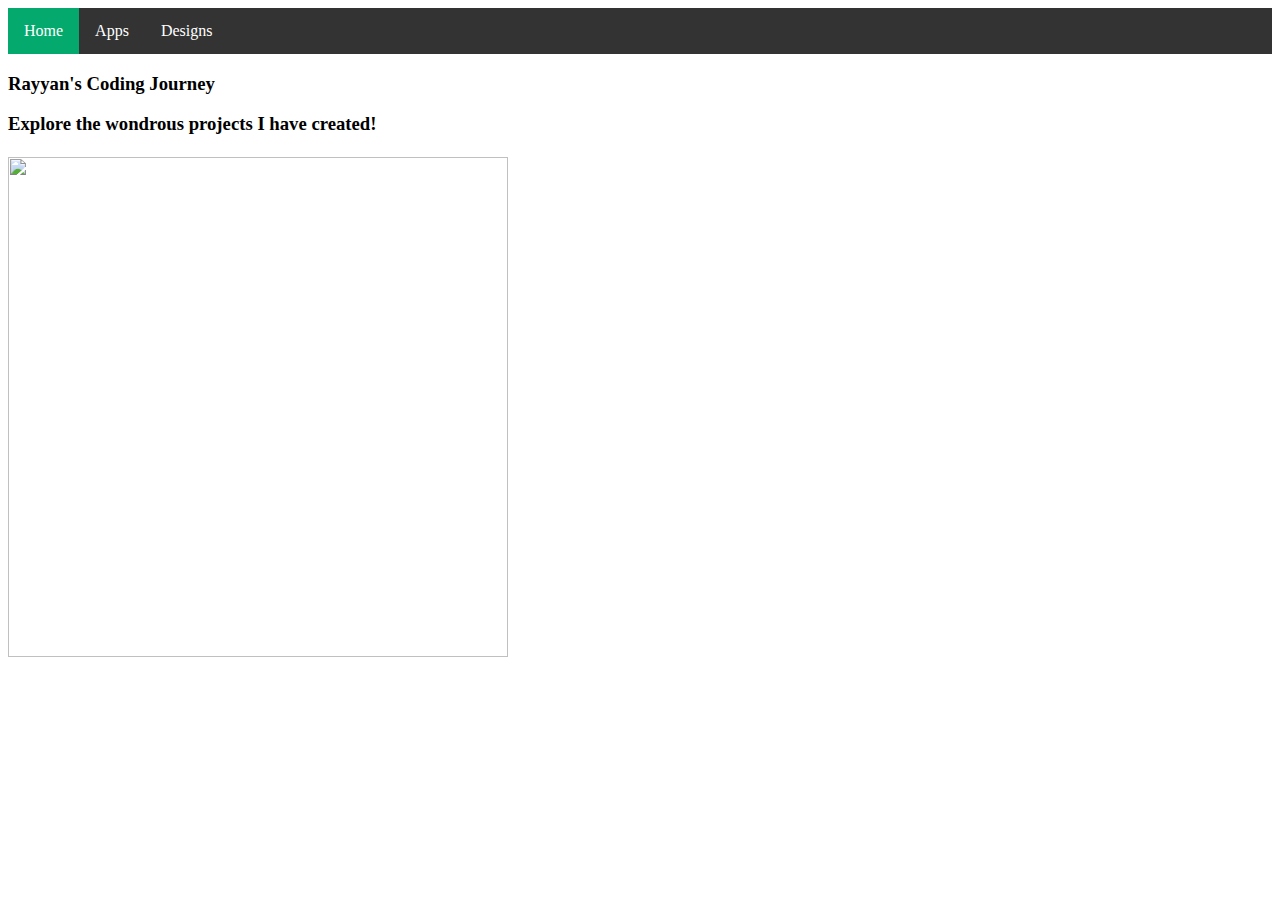
==== index.html @ 7b0b2d10 "Update index.html" ====
<html>
<head>
<style>
ul {
  list-style-type: none;
  margin: 0;
  padding: 0;
  overflow: hidden;
  background-color: #333;
}

li {
  float: left;
}
.active {
  background-color: #04AA6D;
}
li a {
  display: block;
  color: white;
  text-align: center;
  padding: 14px 16px;
  text-decoration: none;
}

li a:hover {
  background-color: #111;
}
</style>
</head>

<ul>
  <li><a class="active" href="index.html">Home</a></li>
  <li><a href="apps.html">Apps</a></li>
  <li><a href="designs.html">Designs</a></li>
</ul>
  
  <div>
    <h3> Rayyan's Coding Journey <h3>
      <div class="p"> Explore the wondrous projects I have created! </div>
      <br>
      <img src="https://info.thinkfun.com/hs-fs/hubfs/coding%201.jpg?width=2121&name=coding%201.jpg" style=width:500px> 
  <div>
<html>
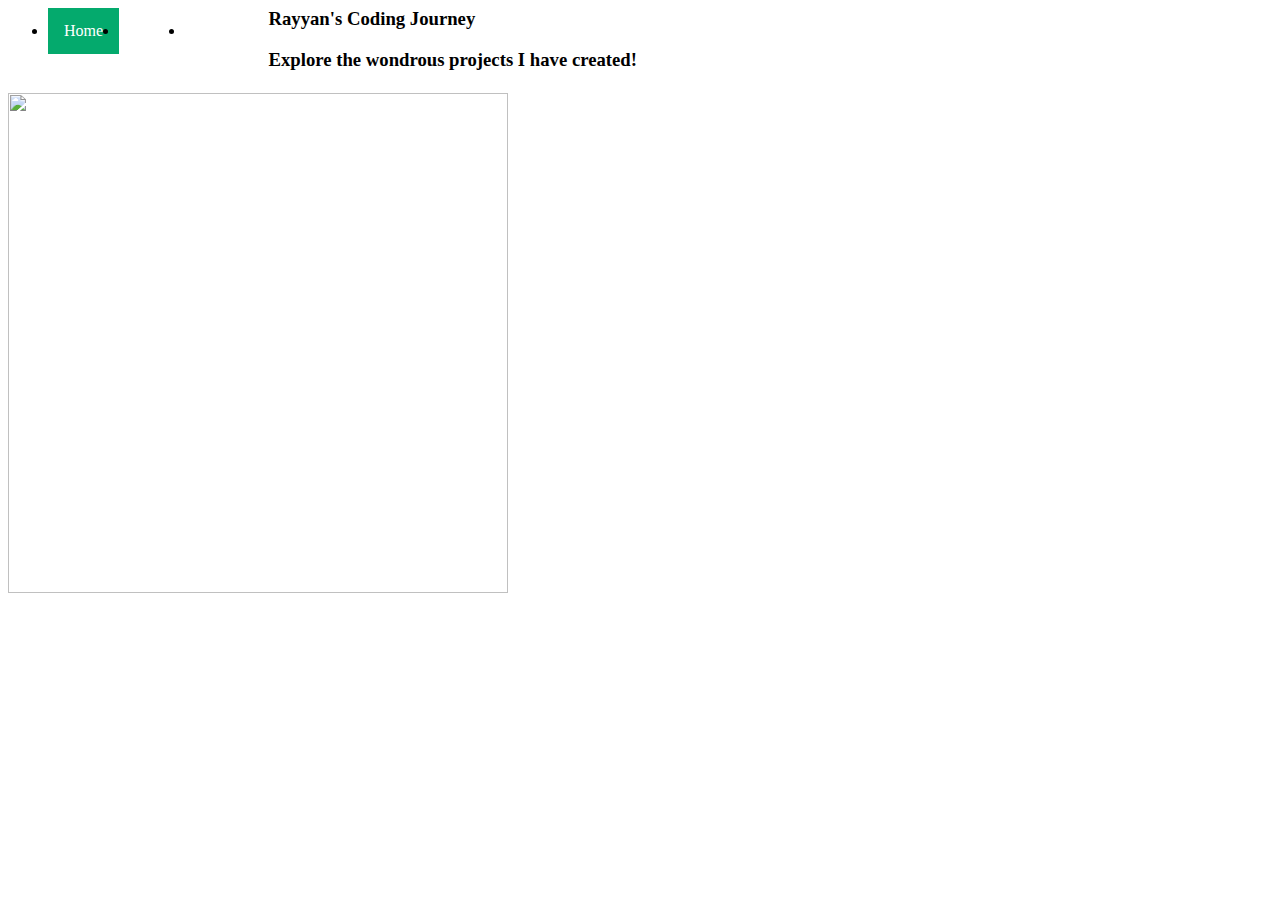
==== commit c4dbbd60: "Update index.html" ====
--- a/index.html
+++ b/index.html
@@ -1,6 +1,7 @@
 <html>
 <head>
 <style>
+  <link rel="stylesheet" type="text/css" href="style.css">
 ul {
   list-style-type: none;
   margin: 0;
@@ -29,18 +30,17 @@
 </style>
 </head>
 
+<body>
 <ul>
   <li><a class="active" href="index.html">Home</a></li>
   <li><a href="apps.html">Apps</a></li>
   <li><a href="designs.html">Designs</a></li>
 </ul>
   
-  <div>
     <h3> Rayyan's Coding Journey <h3>
       <div class="p"> Explore the wondrous projects I have created! </div>
       <br>
       <img src="https://info.thinkfun.com/hs-fs/hubfs/coding%201.jpg?width=2121&name=coding%201.jpg" style=width:500px> 
-  <div>
 <html>
   
       
--- a/style.css
+++ b/style.css
@@ -0,0 +1,47 @@
+<head>
+<style>
+ul {
+  list-style-type: none;
+  margin: 0;
+  padding: 0;
+  overflow: hidden;
+  background-color: #333;
+}
+
+li {
+  float: left;
+}
+.active {
+  background-color: #04AA6D;
+}
+li a {
+  display: block;
+  color: white;
+  text-align: center;
+  padding: 14px 16px;
+  text-decoration: none;
+}
+
+li a:hover {
+  background-color: #111;
+}
+</style>
+</head>
+<body>
+
+<ul>
+  <li><a class="active" href="index.html">Home</a></li>
+  <li><a href="apps.html">Apps</a></li>
+  <li><a href="designs.html">Designs</a></li>
+</ul>
+
+
+h3 {
+  color: black;
+  text-align: center;
+}
+
+body {
+  backgroundcolor: #00bfff;
+}
+  
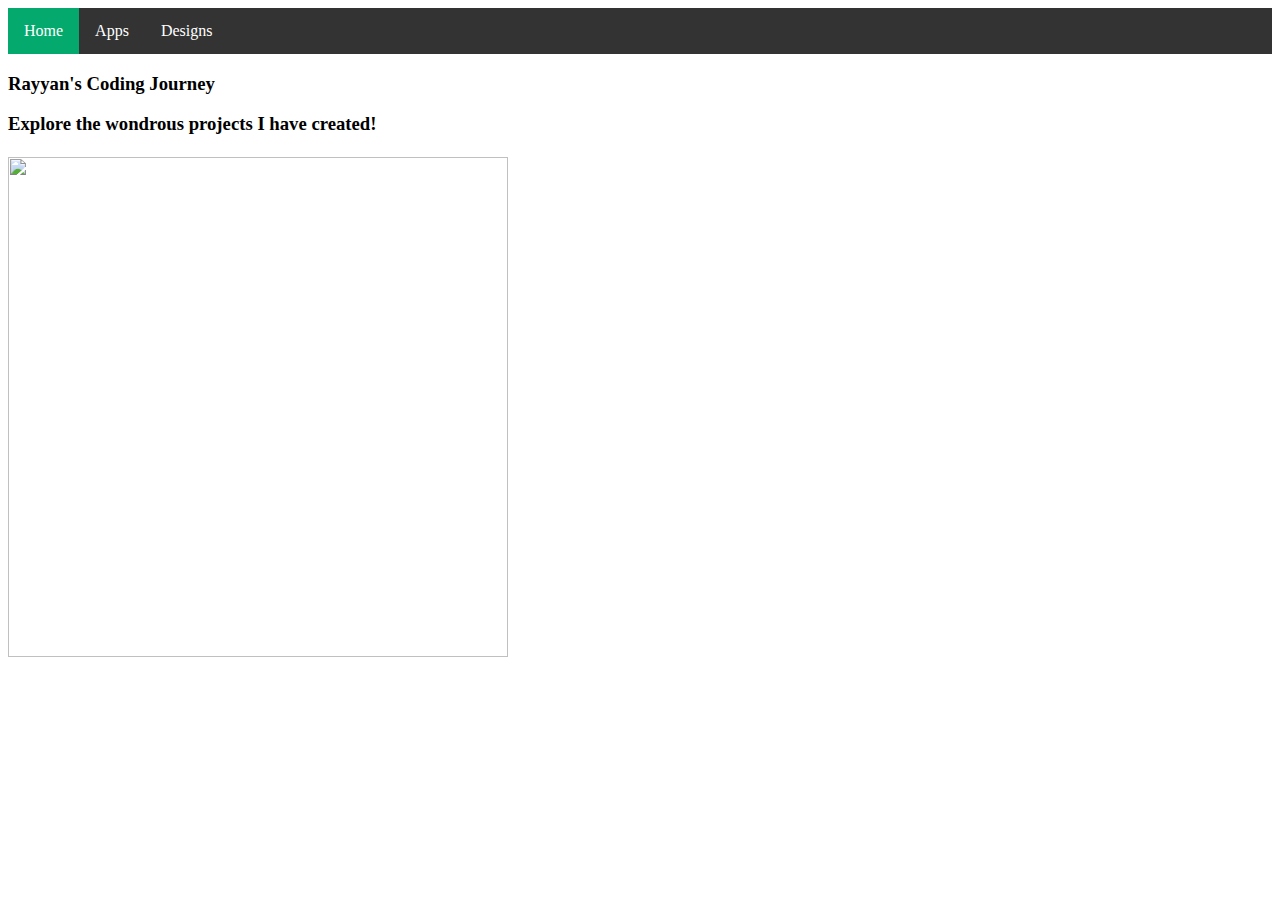
==== commit 8035d4f5: "Update index.html" ====
--- a/index.html
+++ b/index.html
@@ -1,7 +1,6 @@
 <html>
 <head>
 <style>
-  <link rel="stylesheet" type="text/css" href="style.css">
 ul {
   list-style-type: none;
   margin: 0;
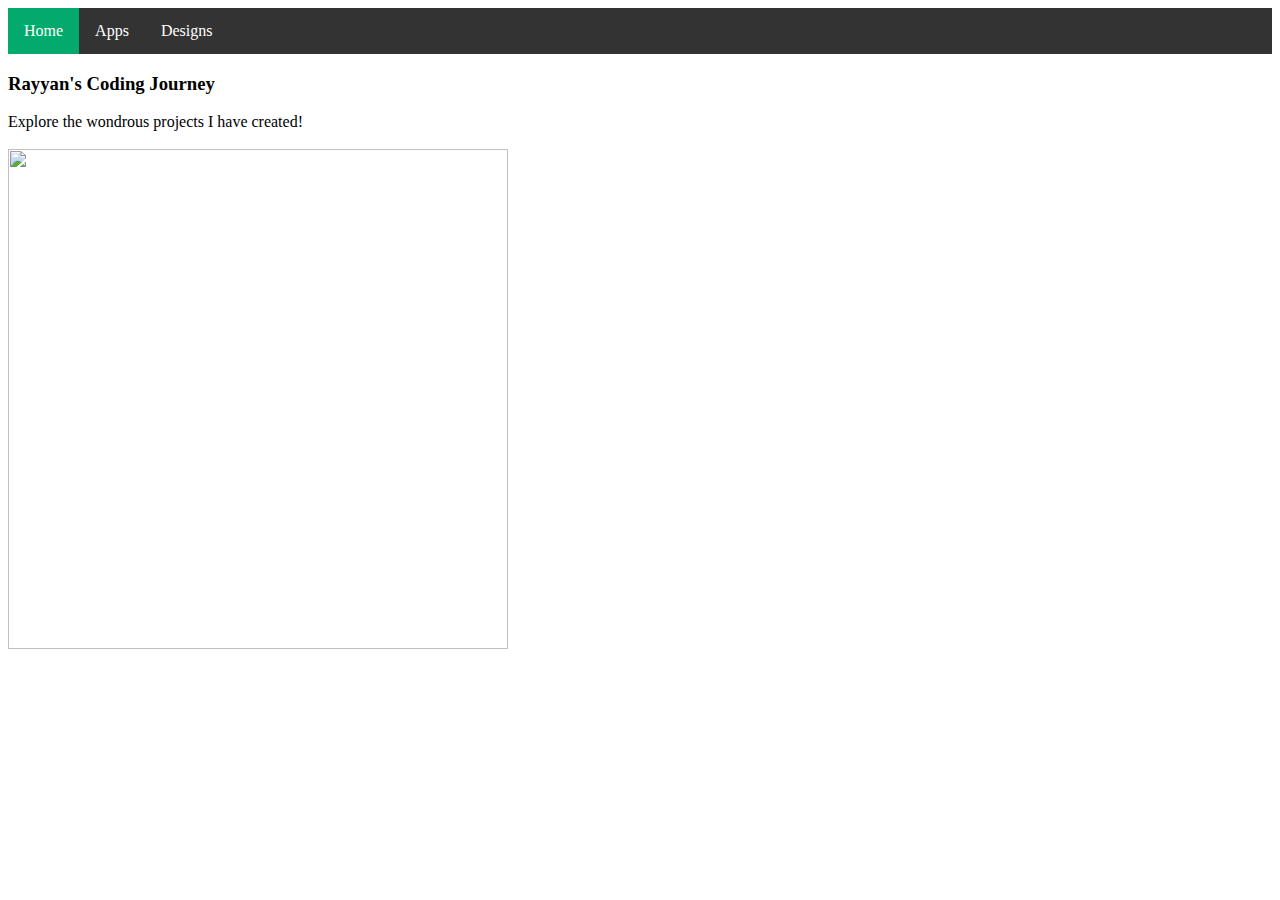
==== commit afdf350f: "Update index.html" ====
--- a/index.html
+++ b/index.html
@@ -28,18 +28,20 @@
 }
 </style>
 </head>
+  
+<body>
 
-<body>
 <ul>
   <li><a class="active" href="index.html">Home</a></li>
   <li><a href="apps.html">Apps</a></li>
   <li><a href="designs.html">Designs</a></li>
 </ul>
   
-    <h3> Rayyan's Coding Journey <h3>
+    <h3> Rayyan's Coding Journey </h3>
       <div class="p"> Explore the wondrous projects I have created! </div>
       <br>
       <img src="https://info.thinkfun.com/hs-fs/hubfs/coding%201.jpg?width=2121&name=coding%201.jpg" style=width:500px> 
+</body>
 <html>
   
       
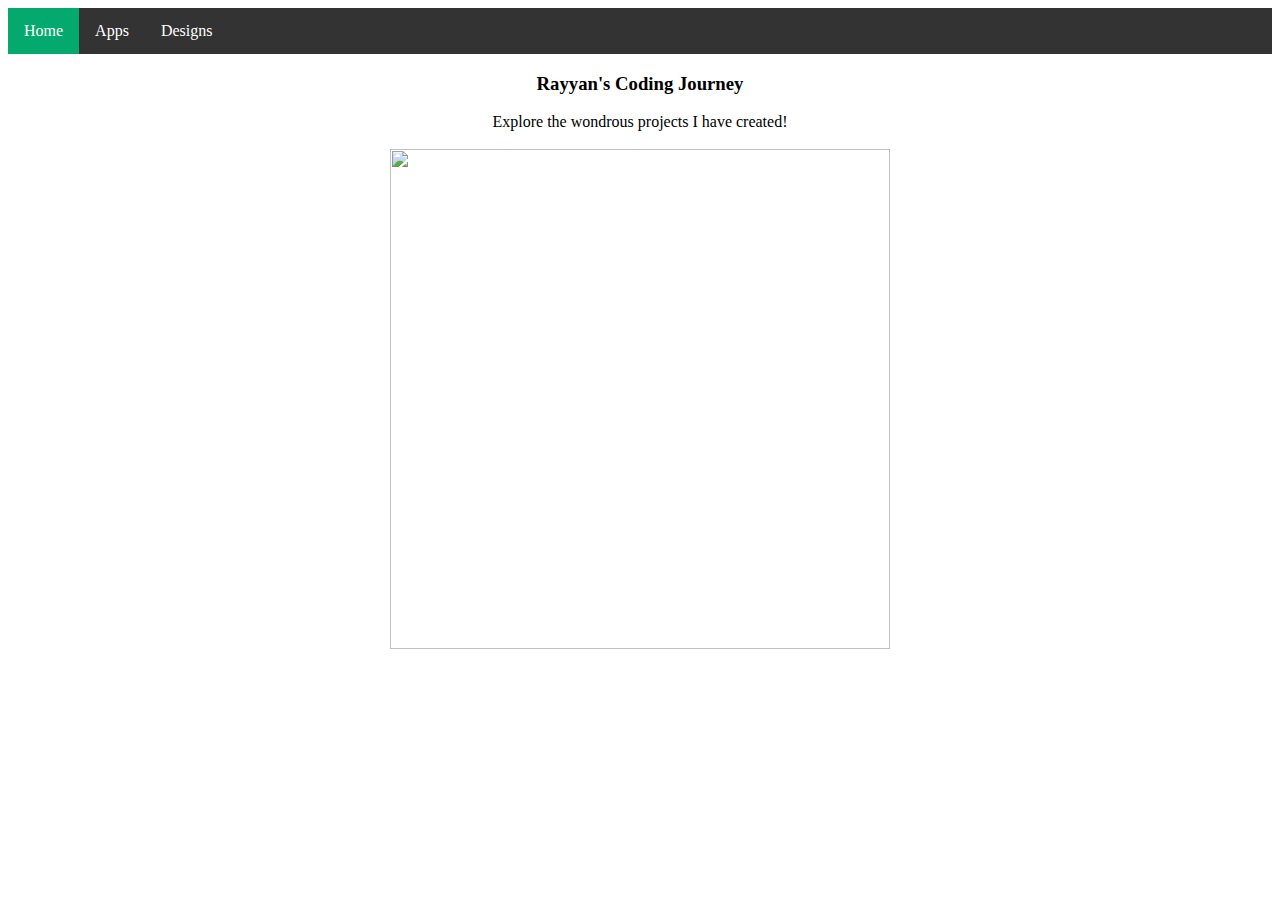
==== commit 1a6d5445: "Update index.html" ====
--- a/index.html
+++ b/index.html
@@ -37,11 +37,11 @@
   <li><a href="designs.html">Designs</a></li>
 </ul>
   
+  <center>  
     <h3> Rayyan's Coding Journey </h3>
       <div class="p"> Explore the wondrous projects I have created! </div>
       <br>
       <img src="https://info.thinkfun.com/hs-fs/hubfs/coding%201.jpg?width=2121&name=coding%201.jpg" style=width:500px> 
-</body>
 <html>
   
       
